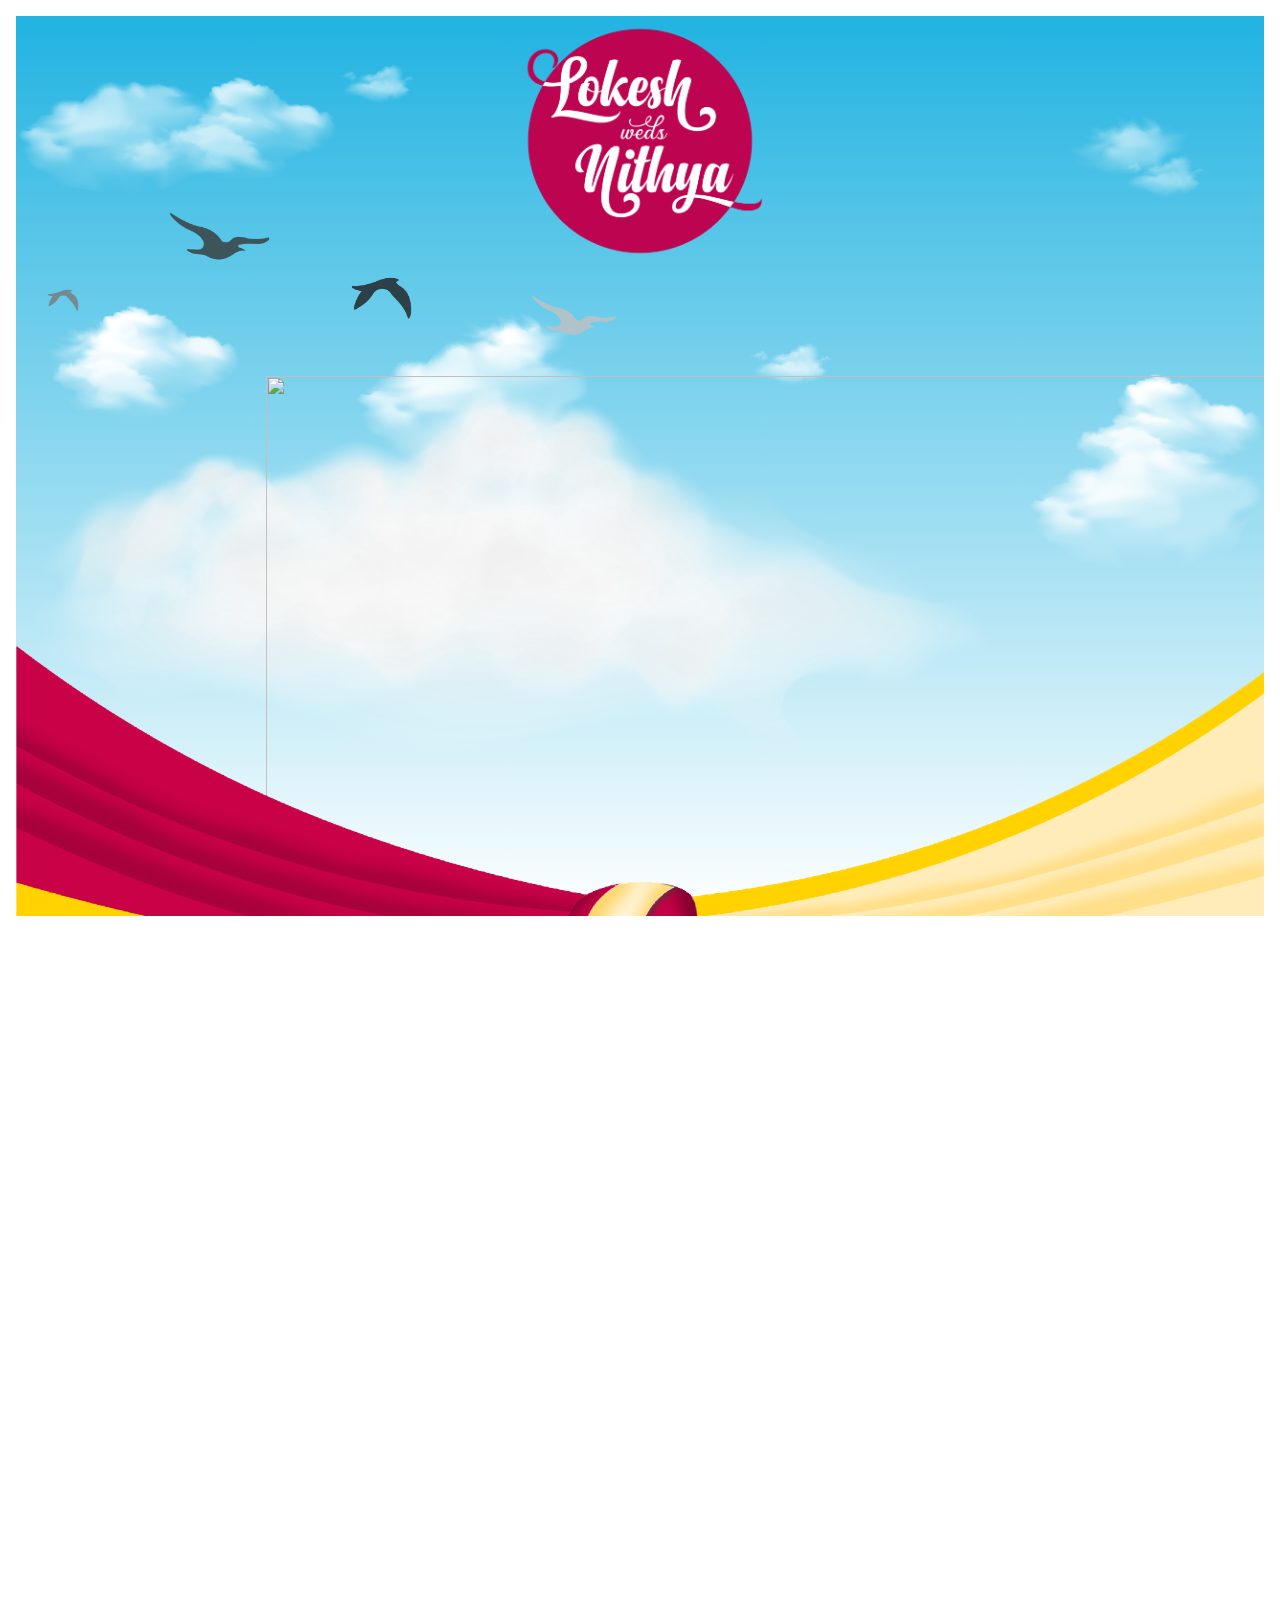
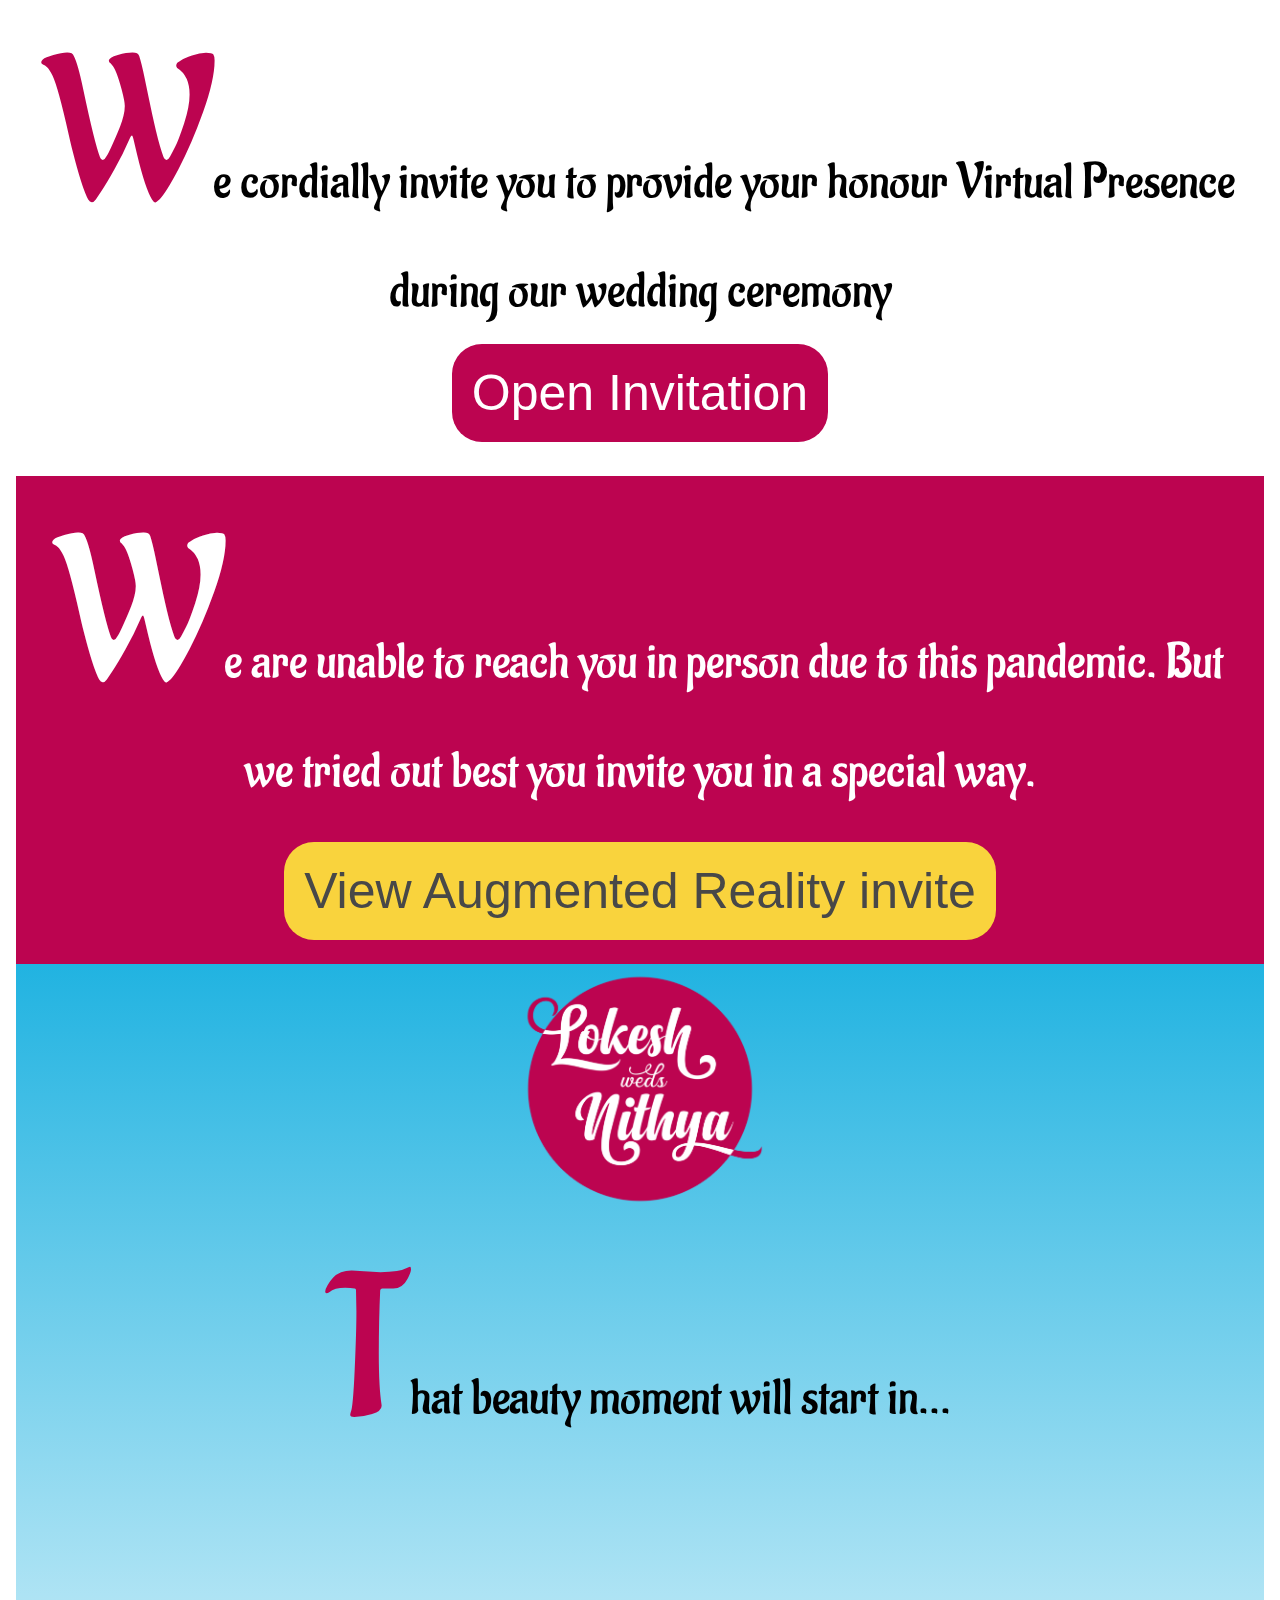
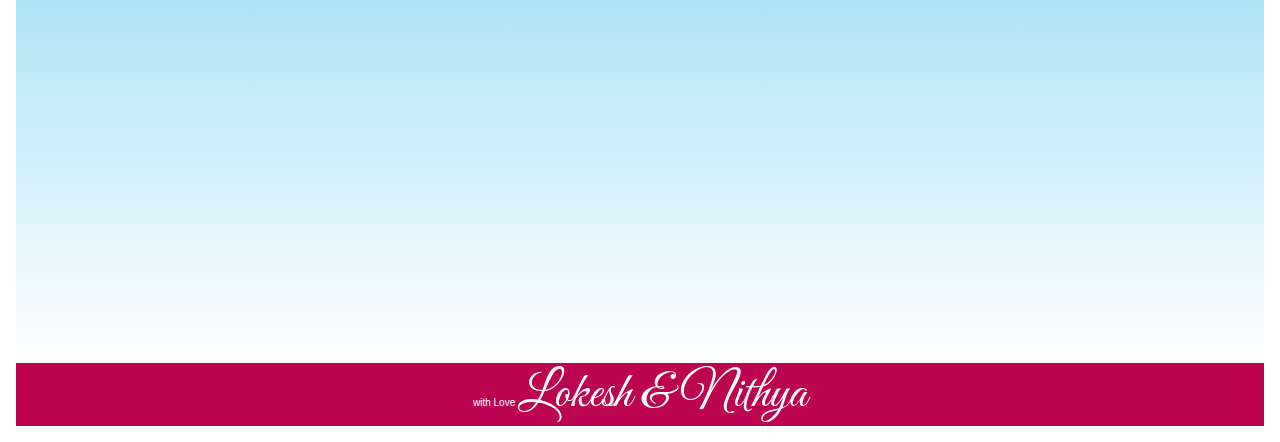
==== index.htm @ 7787e981 "Add files via upload" ====
<html>
    <head>
        <title>
            Lokesh Weds Nithya
        </title>
        <link rel="icon" type="image/png" href="images/logo.png" />
        <link rel="stylesheet" href="style.css">
        <link href="https://fonts.googleapis.com/css2?family=Aladin&display=swap" rel="stylesheet">
        <link href="https://fonts.googleapis.com/css2?family=Great+Vibes&display=swap" rel="stylesheet">
        
    </head>


    <body>
        
        <div class="main">

            <div>
                <image src="images/logo.png" id="logoimg" >
            </div>
            <div>
                <img src="images/cloud.png" id="clouds">
                <img src="images/birds.png" id="birds">
                <img src="images/name.png" id="name" style="opacity: 0;">
                <img src="images/hidecloud1.png" id="hidecloud1" >
                <img src="images/hidecloud2.png" id="hidecloud2" >
                <img src="images/knot.png" id="knot">

                
                
            </div>

         
        </div>
        <iframe width=100% height=30% src="https://www.youtube.com/embed/uVxkuujvz9I? autoplay=1" frameborder="0" allow="accelerometer; autoplay; encrypted-media; gyroscope; picture-in-picture" allowfullscreen></iframe></div>
        <div style="z-index: 6;padding-top: 20%; align-content: center;justify-content: center;text-align: center;">
            <a style="font-family: 'Aladin', cursive; font-size: 200px;color: #bc0450;">W</a><a style="font-family: 'Aladin', cursive; font-size: 50px;color: #000;">e cordially invite you to provide your honour Virtual Presence during our wedding ceremony</a>
            <a href="invitation.html">
            <br><br><button class="button">Open Invitation</button><br>
                <div style="background-color: #bc0450;text-align: center;padding: 20px;margin-top: 30px;">
                    <a style="font-family: 'Aladin', cursive; font-size: 200px;color: #fff;">W</a><a style="font-family: 'Aladin', cursive; font-size: 50px;color: #fff;">e are unable to reach you in person due to this pandemic. But we tried out best you invite you in a special way.</a>
           
                   <br><br><br> <a class="button2" style="text-align: center;" href="./ar.html">View Augmented Reality invite</a>
                    </div>
        
        </div>



        
        <div class="live">

            <div style="text-align: center;">
                <image src="images/logo.png" id="logoimg" ><br><br>
                <a style="font-family: 'Aladin', cursive; font-size: 200px;color: #bc0450;">T</a><a style="font-family: 'Aladin', cursive; font-size: 50px;color: #000;">hat beauty moment will start in...</a><br>
                <p id="demo" style="font-family: 'Aladin', cursive; font-size: 100px;color: #fff;text-shadow:2px 2px #383838;"></p><br><br>
                
            </div>
            <iframe width=100% height=30% src="https://www.youtube.com/embed/FAAM6O1GeR8" frameborder="0" allow="accelerometer; autoplay; encrypted-media; gyroscope; picture-in-picture" allowfullscreen></iframe></div>
            

      
                
                
                
                
            </div>
            <div style="background-color: #bc0450; text-align: center;">
                <a style="font-size: 10px;color: #fff;font-family: sans-serif;">with Love   </a>
                <a style="font-family: 'Great Vibes', cursive;font-size: 50px;color: #fff">Lokesh & Nithya</a>
            </div>
        

        <script type="text/javascript">
         let name= document.getElementById("name");
         let hidecloud1= document.getElementById("hidecloud1");
         let hidecloud2= document.getElementById("hidecloud2");
         let birds= document.getElementById("birds");

         window.addEventListener('scroll', function(){
             var value = window.scrollY;

             name.style.opacity=value/100;
             birds.style.left=value*10+'px';
             hidecloud1.style.left=-value*5 +'px';
             hidecloud2.style.left=value*5 +'px';
             

             

         })
        
        
        
        </script>
        <script>
            // Set the date we're counting down to
            var countDownDate = new Date("Aug 28, 2020 06:00:00").getTime();
            
            // Update the count down every 1 second
            var x = setInterval(function() {
            
              // Get today's date and time
              var now = new Date().getTime();
            
              // Find the distance between now and the count down date
              var distance = countDownDate - now;
            
              // Time calculations for days, hours, minutes and seconds
              var days = Math.floor(distance / (1000 * 60 * 60 * 24));
              var hours = Math.floor((distance % (1000 * 60 * 60 * 24)) / (1000 * 60 * 60));
              var minutes = Math.floor((distance % (1000 * 60 * 60)) / (1000 * 60));
              var seconds = Math.floor((distance % (1000 * 60)) / 1000);
            
              // Display the result in the element with id="demo"
              document.getElementById("demo").innerHTML = days + "d " + hours + "h "
              + minutes + "m " + seconds + "s ";
            
              // If the count down is finished, write some text
              if (distance < 0) {
                clearInterval(x);
                document.getElementById("demo").innerHTML = "EXPIRED";
              }
            }, 1000);
            </script>
       
    </body>
</html>
---- style.css ----
*{
    margin: 0;
    padding: 0;
    font-family: sans-serif;
}
body
{
    min-height: 1500px;
    
}

.main{
    height: 100vh;
    background: linear-gradient(#21b3e1,#fff);
    overflow:hidden;
    display:flex;
    position: relative;
    justify-content: center;
    align-content: center;
}
.live{
   
    background: linear-gradient(#21b3e1,#fff);
    overflow:hidden;
    justify-content: center;
    align-content: center;
 
}

.navbar{
    width: 100%;
    height: 100px;
    border-bottom: 1px solid #b7e7f6;
}
nav{
    width: 80%;
    margin: 20px auto 0;
    display: flex;
    text-align: center;
    position: sticky;
    z-index: 2;
}

.logo{
    flex-basis:15%
}
#logoimg{
    width: 250px;


}
#clouds{
    width: 100%;
    position: absolute;
    left:0;
    top: 5%;

}
@keyframes cloudanim{
    0%{
       top: -25%
    }
    20%{
        top: 25%
     }
     80%{
        top: 25%
     }
     1000%{
        top: -25%
     }
}

#knot{
    width: 100%;
    position: absolute;
    left:0;
    top: 70%;
    overflow-y: visible;
    z-index: 5;
    
  

}


#birds{
    width: 50%;
    position: absolute;
    left:0%;
    top: 20%;
    z-index: 2;
    opacity: 0.80;

}
#hidecloud1{
    width: 80%;
    position: absolute;
    left:0%;
    top:30%;
    z-index: 3;
    opacity: 1;

}

#hidecloud2{
    width: 100%;
    position: absolute;
    left:20%;
    top: 40%;
    z-index: 3;
    opacity: 1;

}


#name{
    width: 80%;
    position: absolute;
    align-content: center;
    left: 10%;
    top: 30%;
    z-index: 2;
    filter: drop-shadow(5px 5px 2px #666666);
   

}
#space{
    padding: 20%;
}
#invitation{
    width: 80%;
    margin: 10%;
    justify-content: center;
    align-content: center;
    align-self: center;
}

.button {
    background-color: #bc0450;
    border: none;
    color: white;
    padding: 20px;
    text-align: center;
    text-decoration: none;
    display: inline-block;
    font-size: 50px;
    margin: 4px 2px;
    border-radius: 30px;
  }

  .button2{
    background-color: #f9d33d;
    border: none;
    color: #484848;
    padding: 20px;
    text-align: center;
    text-decoration: none;
    display: inline-block;
    font-size: 50px;
    margin: 4px 2px;
    border-radius: 30px;

  
  }



  body {
    margin: 1em;
    padding: 0;
    font-family: Google Sans, Noto, Roboto, Helvetica Neue, sans-serif;
    color: #3c4e18;
  }
  
  
  #card {
      align-items: center;
      text-align: center;
 
    display: flex;
    flex-direction: column;
    max-width: 600px;
    border-radius: 6px;
    box-shadow: 0 3px 10px rgba(0, 0, 0, 0.25);
    overflow: hidden;
    background-color: #ffffff;
  }
  
  model-viewer {
    width: 100%;
    height: 400px;
    background-color:#f1efe0;
  }
  
  .attribution {
    display: flex;
    flex-direction: row;
    justify-content: space-between;
    margin: 1em;
    background-color: #ffffff;
  }
  
  .attribution h1 {
    margin: 0 0 0.25em;
  }
  
  .attribution img {
    opacity: 0.5;
    height: 2em;
  }
  
  .attribution .cc {
    flex-shrink: 0;
    text-decoration: none;
  }
  
  footer {
    position: fixed;
    padding: 2%;
  left: 0;
  bottom: 0;
  width: 100%;
  background-color: #bc0450;
  color: white;
  text-align: center;
 

    
  }

  #aa {
    align-items: center;
      text-align: center;
    margin: 3em auto;
    display: flex;
    flex-direction: column;
    max-width: 600px;
    border-radius: 6px;
    overflow: hidden;
  }
  #bb {
    align-items: center;
      text-align: left;
    display: flex;
    flex-direction: column;
    max-width: 600px;
    border-radius: 6px;
    overflow: hidden;
  }
  .container{
    width: 100vw;
    height: 10vh;
    display: grid;
    grid-template-columns: repeat(2, 1fr);
    grid-gap :7rem;
    #padding: 0 2rem;
}

.btn{
	display: block;
	width: 100%;
	height: 100px;
	border-radius: 25px;
	outline: none;
	border: none;
	background-image: #f1efe0;
    background-size: 200%;
	font-size: 1.2rem;
	color: #2f6bb0;
    font-family: Google Sans, Noto, Roboto, Helvetica Neue, sans-serif;
	text-transform: uppercase;
	margin: 1rem 0;
	cursor: pointer;
	transition: .5s;
}

.loader {
  border: 16px solid #f3f3f3; /* Light grey */
  border-top: 16px solid #bc0450; /* Blue */
  border-radius: 50%;
  width: 120px;
  height: 120px;
  animation: spin 2s linear infinite;
}

@keyframes spin {
  0% { transform: rotate(0deg); }
  100% { transform: rotate(360deg); }
}
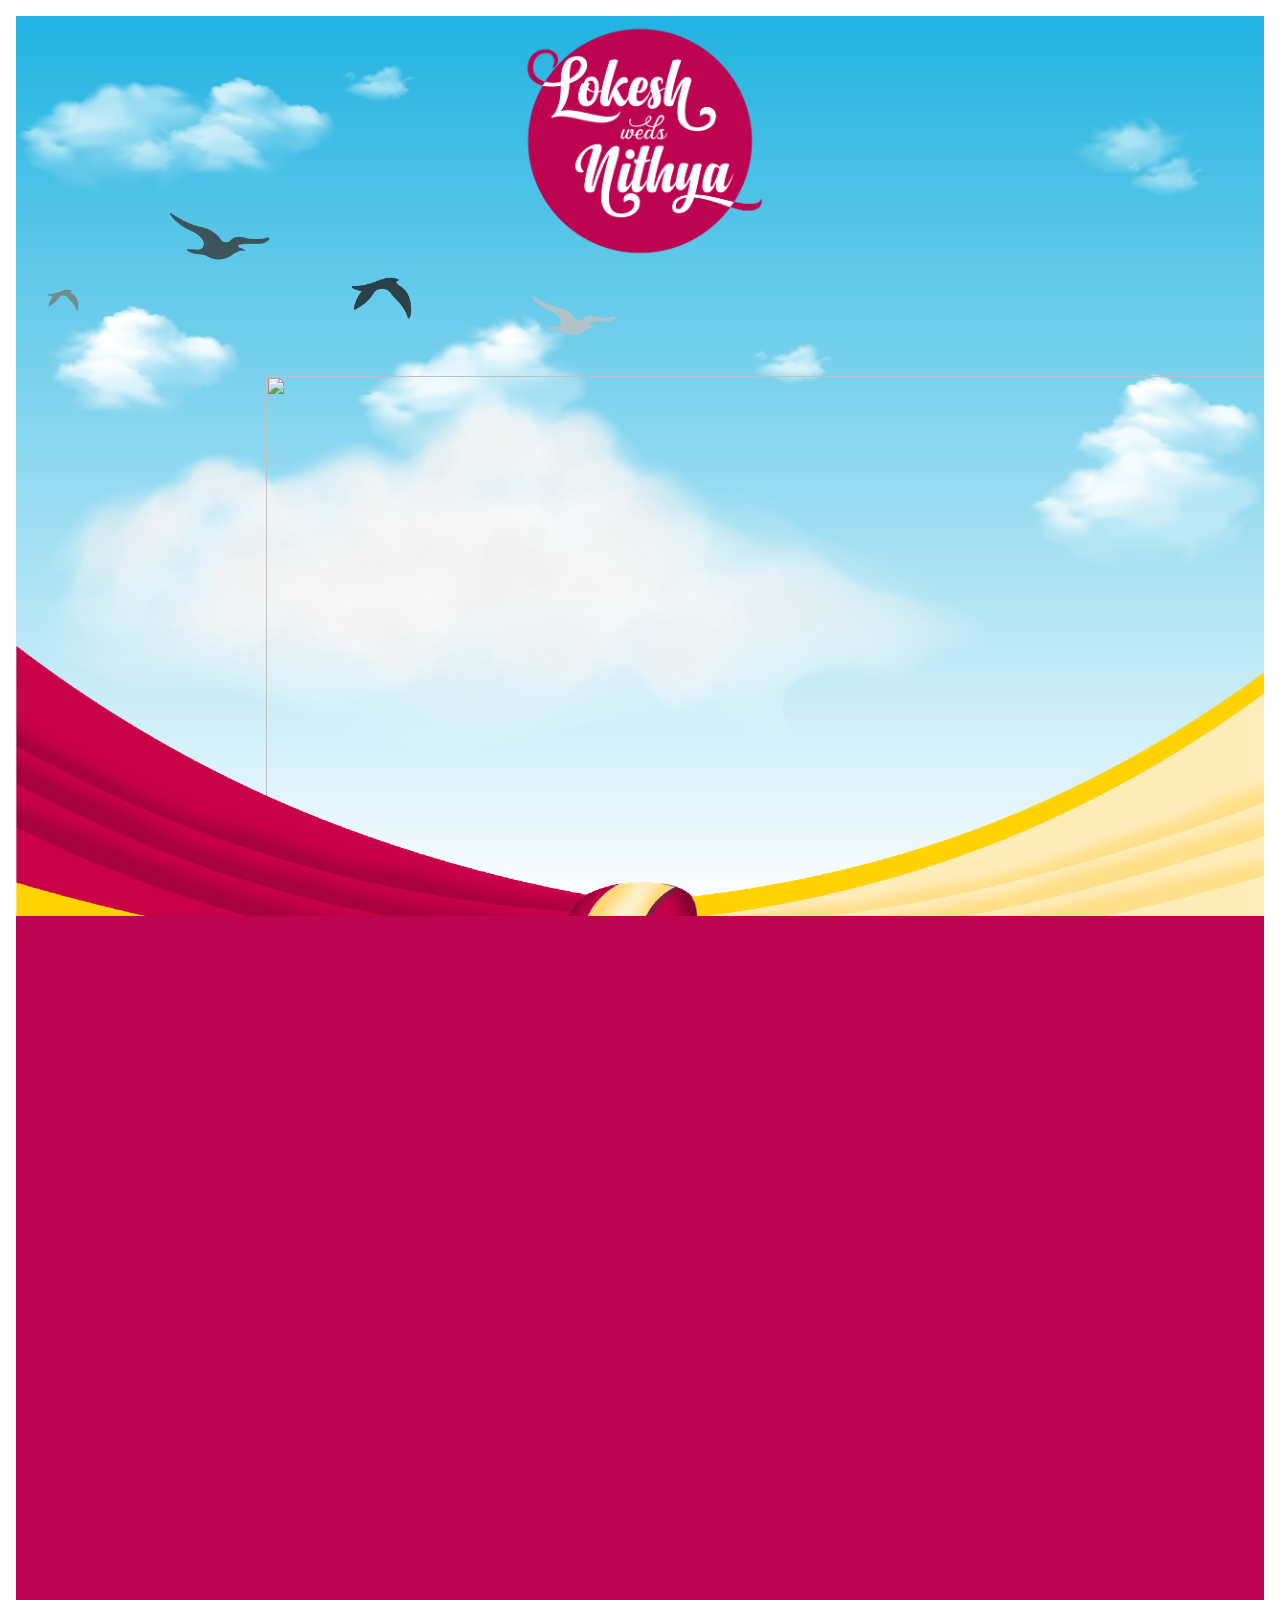
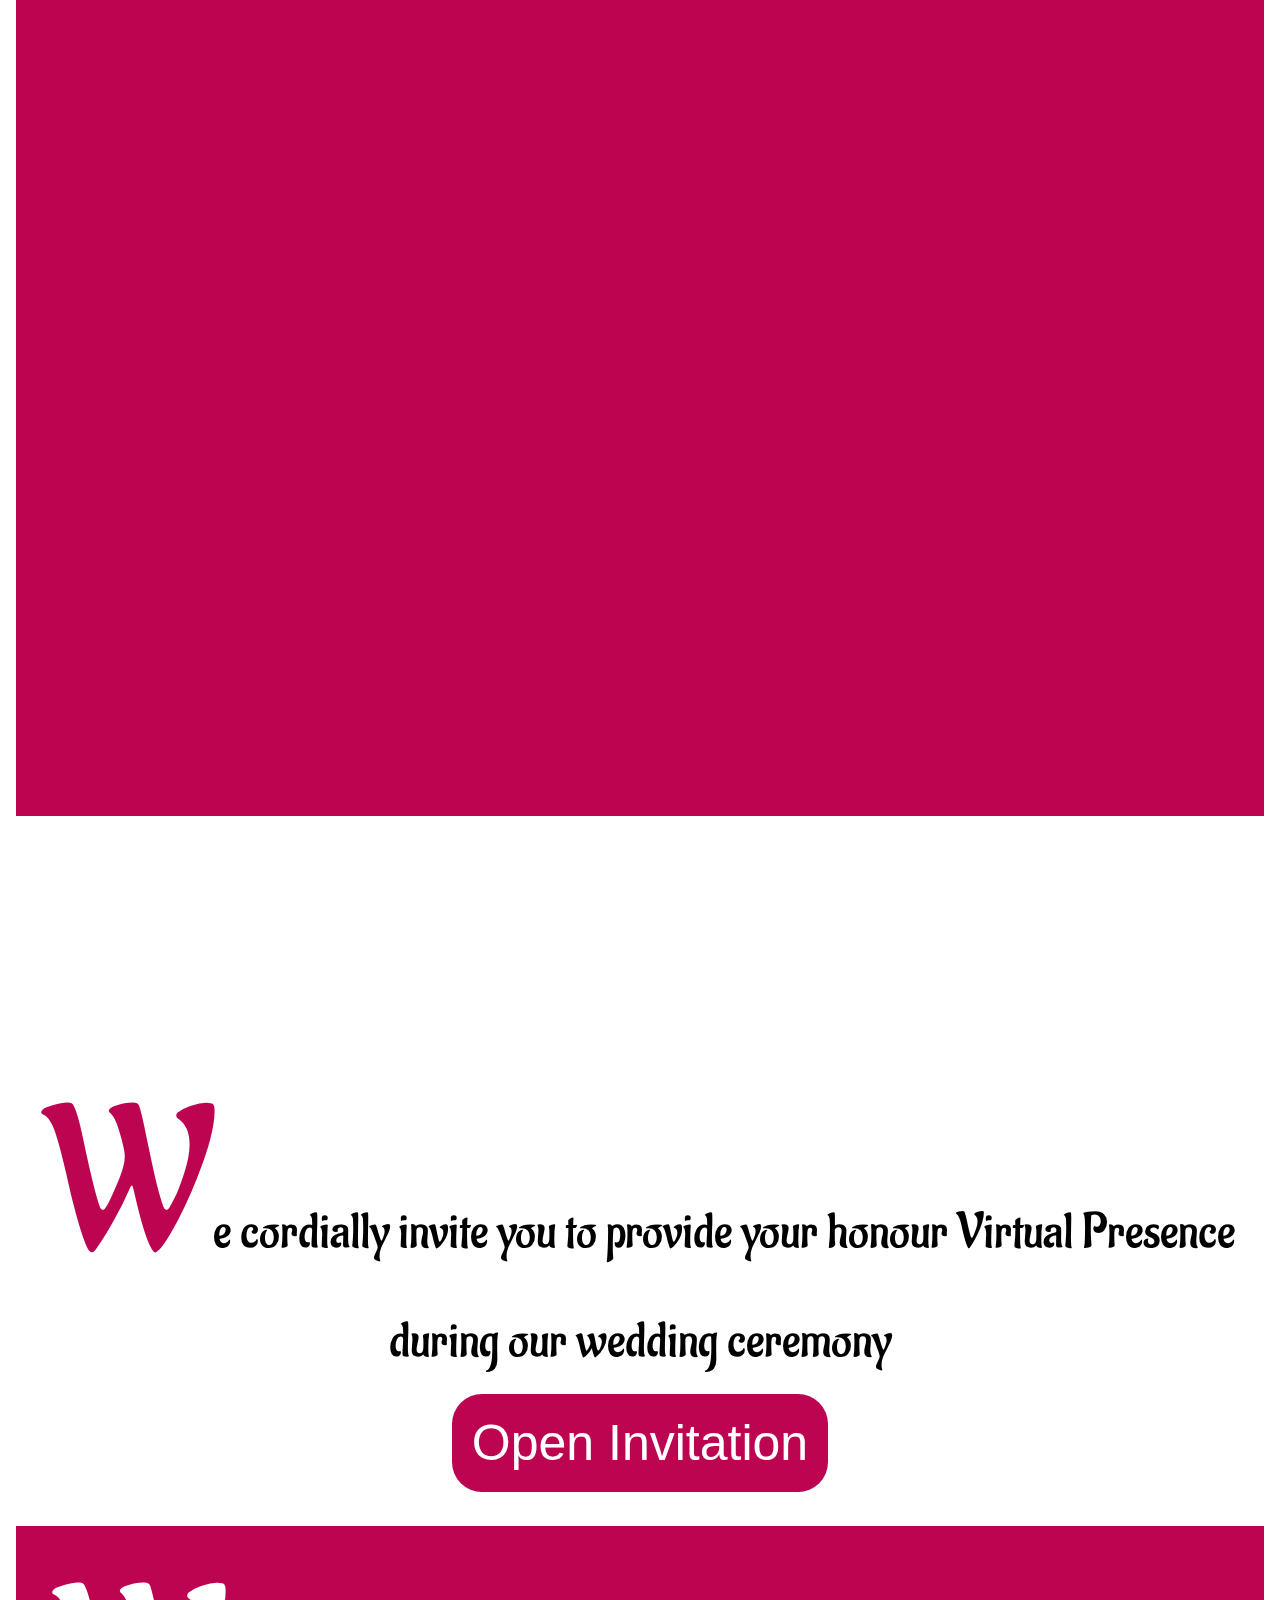
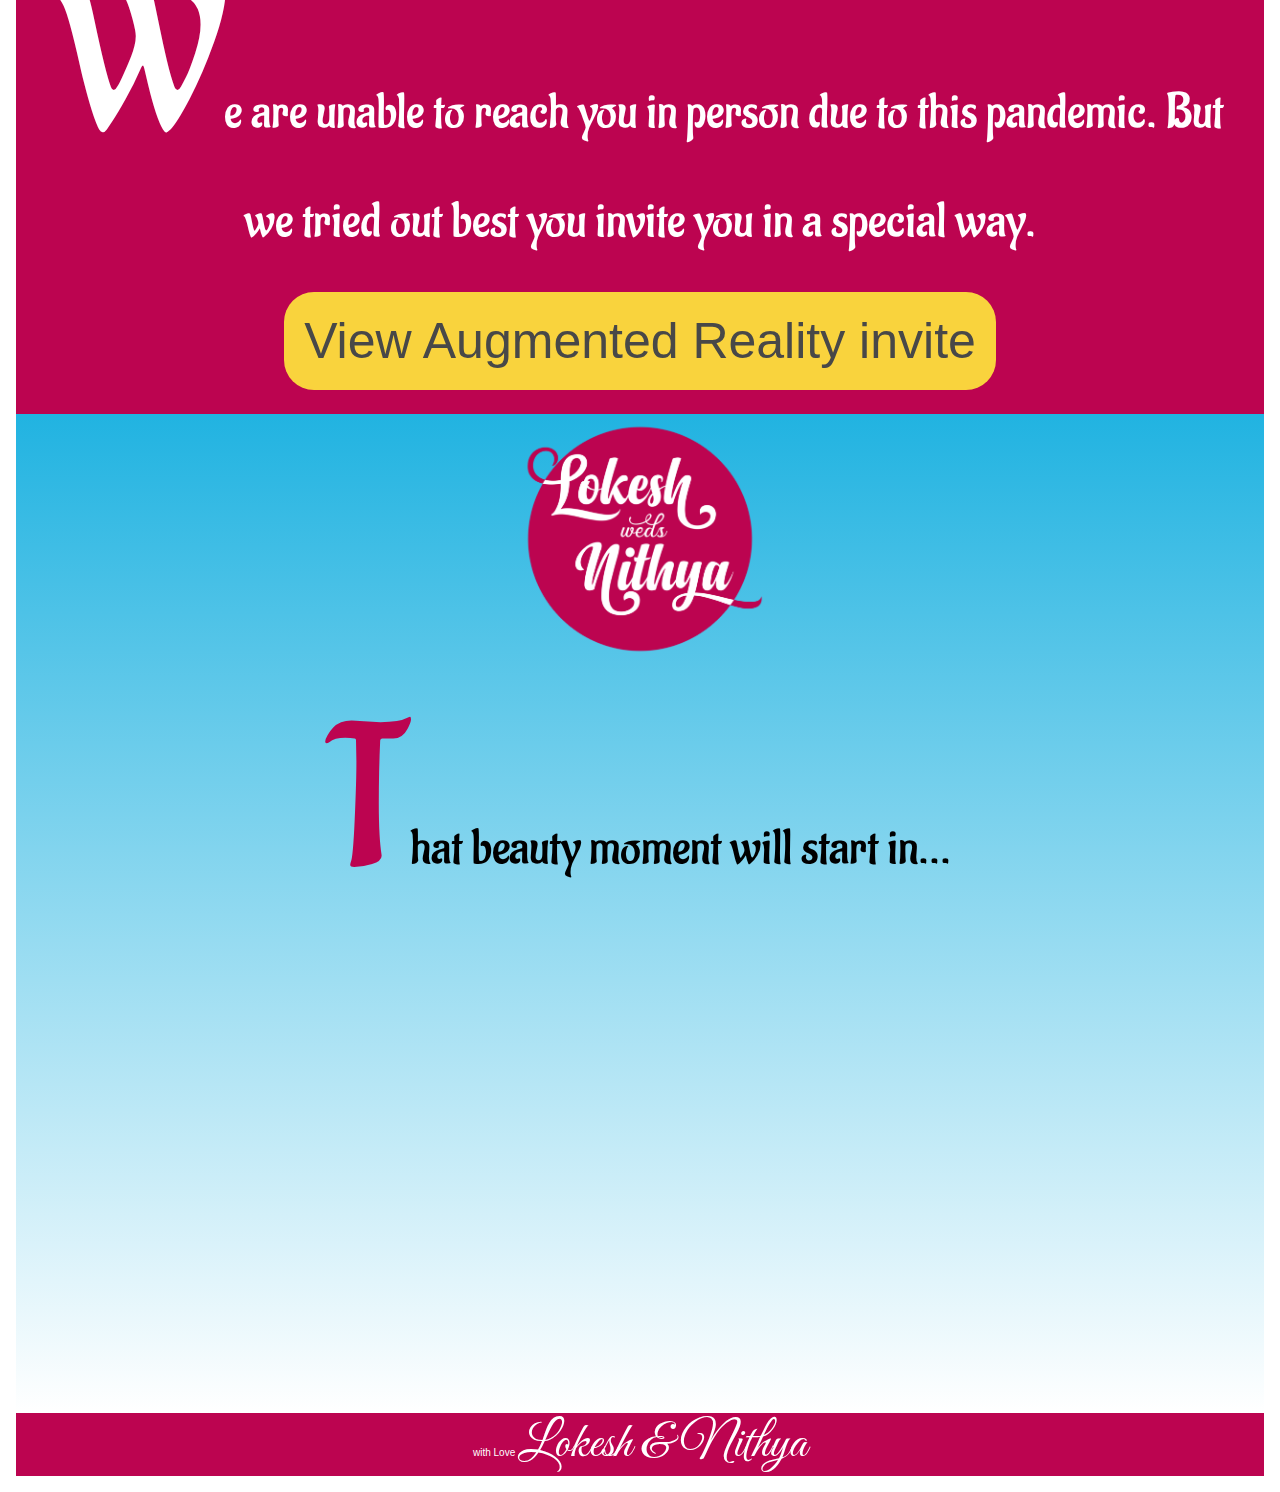
==== commit 5bc8ef46: "Update index.htm" ====
--- a/index.htm
+++ b/index.htm
@@ -32,8 +32,8 @@
 
          
         </div>
-        <iframe width=100% height=30% src="https://www.youtube.com/embed/uVxkuujvz9I? autoplay=1" frameborder="0" allow="accelerometer; autoplay; encrypted-media; gyroscope; picture-in-picture" allowfullscreen></iframe></div>
-        <div style="z-index: 6;padding-top: 20%; align-content: center;justify-content: center;text-align: center;">
+       <div style="height: 100%;vertical-align: middle;background-color: #bc0450;"> <iframe width=100% height=50% src="https://www.youtube.com/embed/uVxkuujvz9I?autoplay=1" frameborder="0" allow="accelerometer; autoplay; encrypted-media; gyroscope; picture-in-picture" fullscreen style="vertical-align: middle;padding-top: 60%;"></iframe></div></div>
+        <div style="padding-top: 20%; align-content: center;justify-content: center;text-align: center;">
             <a style="font-family: 'Aladin', cursive; font-size: 200px;color: #bc0450;">W</a><a style="font-family: 'Aladin', cursive; font-size: 50px;color: #000;">e cordially invite you to provide your honour Virtual Presence during our wedding ceremony</a>
             <a href="invitation.html">
             <br><br><button class="button">Open Invitation</button><br>
@@ -125,4 +125,4 @@
             </script>
        
     </body>
-</html>+</html>
